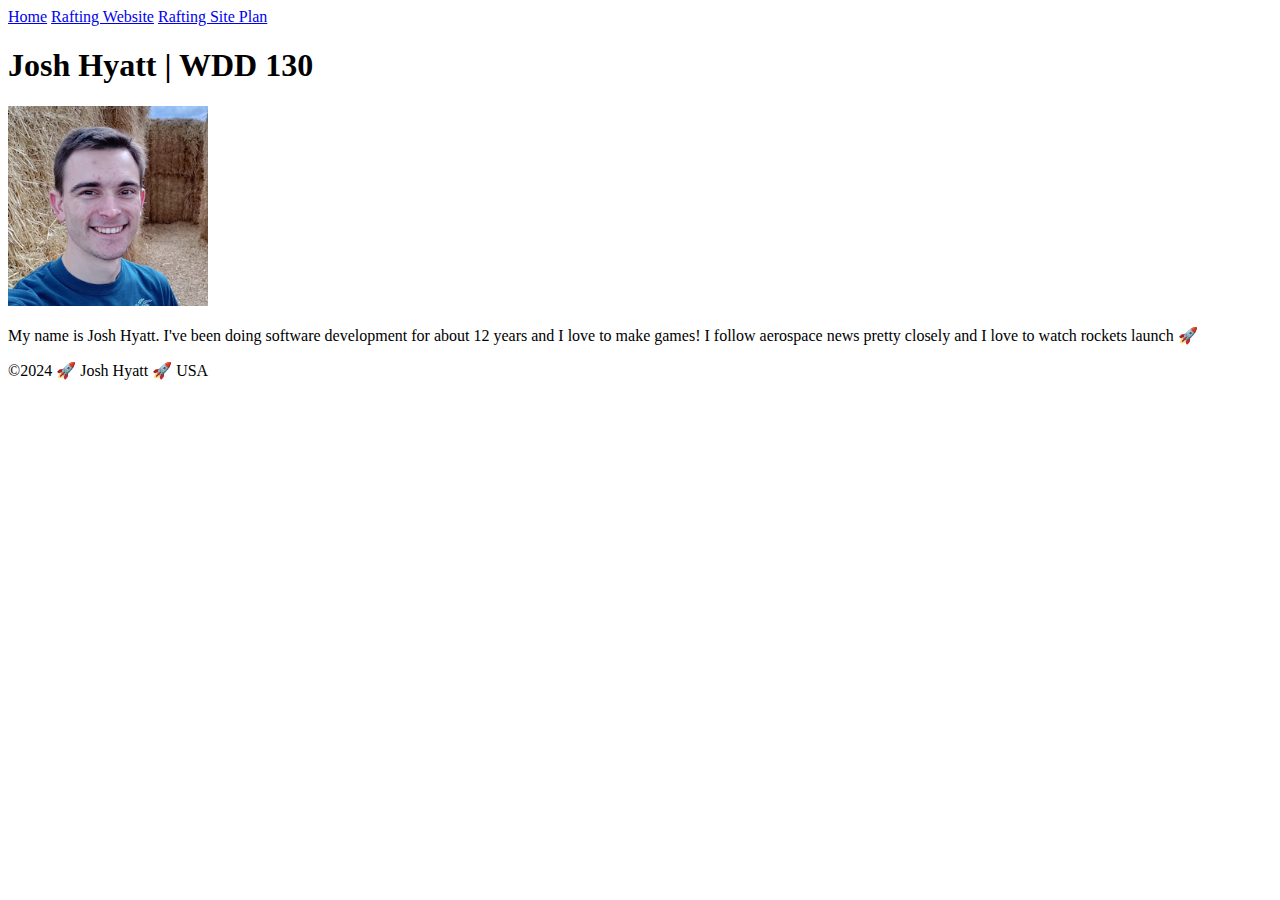
==== index.html @ fc4eb2d8 "Initial commit" ====
<!DOCTYPE html>
<html lang="en-US">

<head>
    <meta charset="utf-8">
    <meta name="viewport" content="width=device-width,initial-scale=1.0">
    <title>Josh Hyatt | WDD 130</title>
</head>

<body>
    <header>
        <nav>
            <a href="#">Home</a>
            <a href="wwr/">Rafting Website</a>
            <a href="wwr/site-plan-rafting.html">Rafting Site Plan</a>
        </nav>
    </header>
    <main>
        <h1>Josh Hyatt | WDD 130</h1>
        <img src="images/profile.webp" alt="Josh Hyatt" width="200">
        <p>
            My name is Josh Hyatt. I've been doing software development for about 12 years and I
            love to make games! I follow aerospace news pretty closely and I love to watch rockets
            launch 🚀
        </p>
    </main>
    <footer>
        <p>©2024 🚀 Josh Hyatt 🚀 USA</p>
    </footer>
</body>

</html>
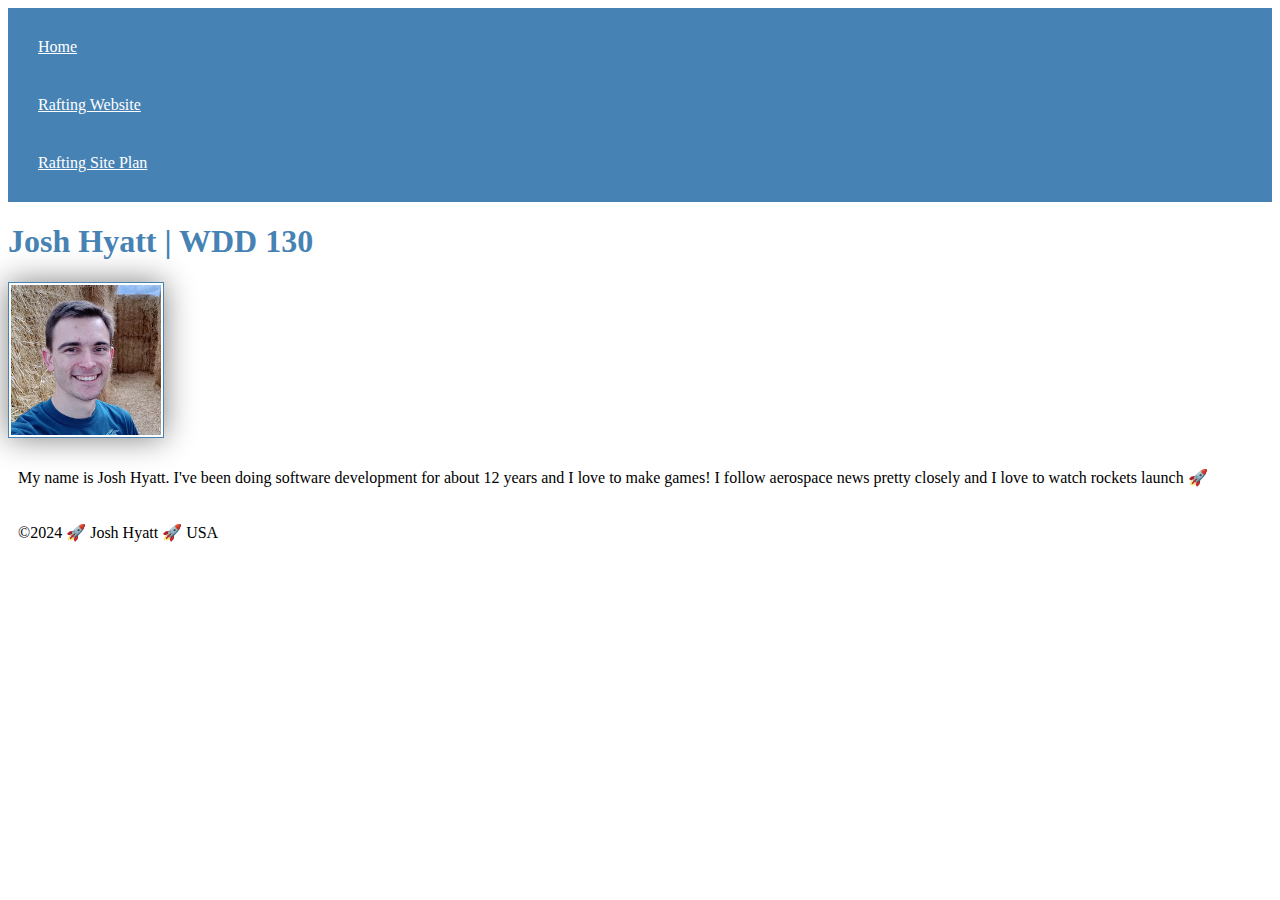
==== commit d1815f7a: "Learning activity 3" ====
--- a/index.html
+++ b/index.html
@@ -2,6 +2,7 @@
 <html lang="en-US">
 
 <head>
+    <link rel="stylesheet" href="styles/styles.css">
     <meta charset="utf-8">
     <meta name="viewport" content="width=device-width,initial-scale=1.0">
     <title>Josh Hyatt | WDD 130</title>
--- a/styles/styles.css
+++ b/styles/styles.css
@@ -0,0 +1,26 @@
+nav {
+    background-color: steelblue;
+    padding: 10px;
+}
+
+nav a {
+    color: white;
+    display: block;
+    padding: 20px;
+}
+
+h1 {
+    color: steelblue;
+}
+
+img {
+    width: 150px;
+    height: auto;
+    border: 1px solid steelblue;
+    padding: 2px;
+    box-shadow: 0 0 30px gray;
+}
+
+p {
+    padding: 10px;
+}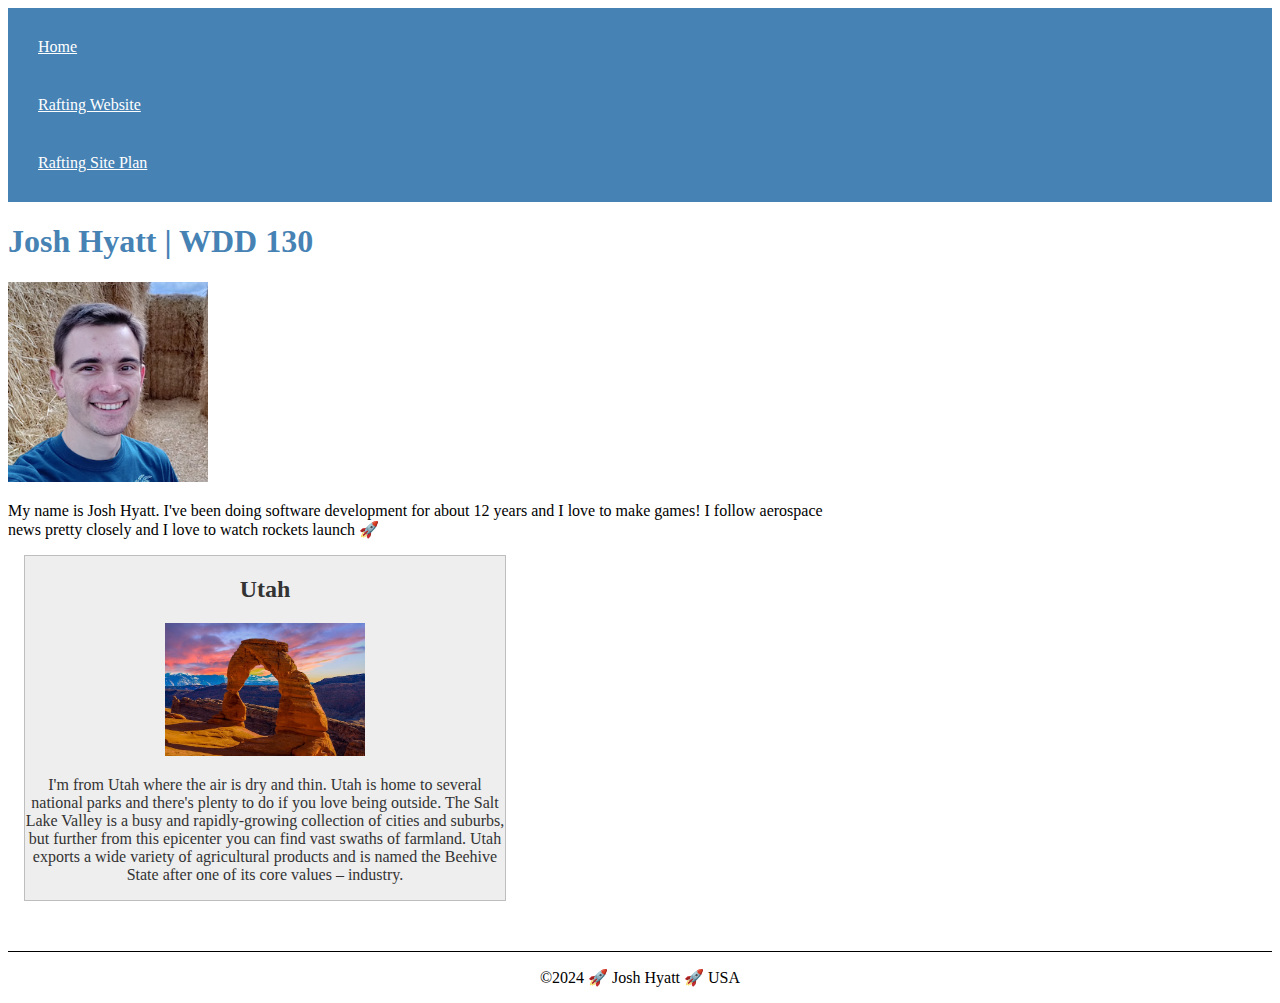
==== commit 2b51e872: "Week 2 learning activiies" ====
--- a/index.html
+++ b/index.html
@@ -4,6 +4,8 @@
 <head>
     <link rel="stylesheet" href="styles/styles.css">
     <meta charset="utf-8">
+    <meta name="author" content="Josh Hyatt">
+    <meta name="description" content="A page for WDD 130 assignments">
     <meta name="viewport" content="width=device-width,initial-scale=1.0">
     <title>Josh Hyatt | WDD 130</title>
 </head>
@@ -25,6 +27,17 @@
             launch 🚀
         </p>
     </main>
+    <aside>
+        <h2>Utah</h2>
+        <img src="images/utah.webp" alt="Arches National Park">
+        <p>
+            I'm from Utah where the air is dry and thin. Utah is home to several national parks and
+            there's plenty to do if you love being outside. The Salt Lake Valley is a busy and
+            rapidly-growing collection of cities and suburbs, but further from this epicenter you
+            can find vast swaths of farmland. Utah exports a wide variety of agricultural products
+            and is named the Beehive State after one of its core values &ndash; industry.
+        </p>
+    </aside>
     <footer>
         <p>©2024 🚀 Josh Hyatt 🚀 USA</p>
     </footer>
--- a/styles/styles.css
+++ b/styles/styles.css
@@ -13,7 +13,7 @@
     color: steelblue;
 }
 
-img {
+img main {
     width: 150px;
     height: auto;
     border: 1px solid steelblue;
@@ -22,5 +22,30 @@
 }
 
 p {
-    padding: 10px;
+    padding: 0px;
+}
+
+main {
+    max-width: 840px;
+}
+
+aside {
+    width: 30rem;
+    margin: 1rem;
+    border: 1px solid rgba(0, 0, 0, 0.2);
+    padding: auto;
+    background-color: #eee;
+    color: #333;
+    text-align: center;
+}
+
+aside img {
+    width: 200px;
+    height: auto;
+}
+
+footer {
+    margin-top: 50px;
+    border-top: 1px solid black;
+    text-align: center;
 }